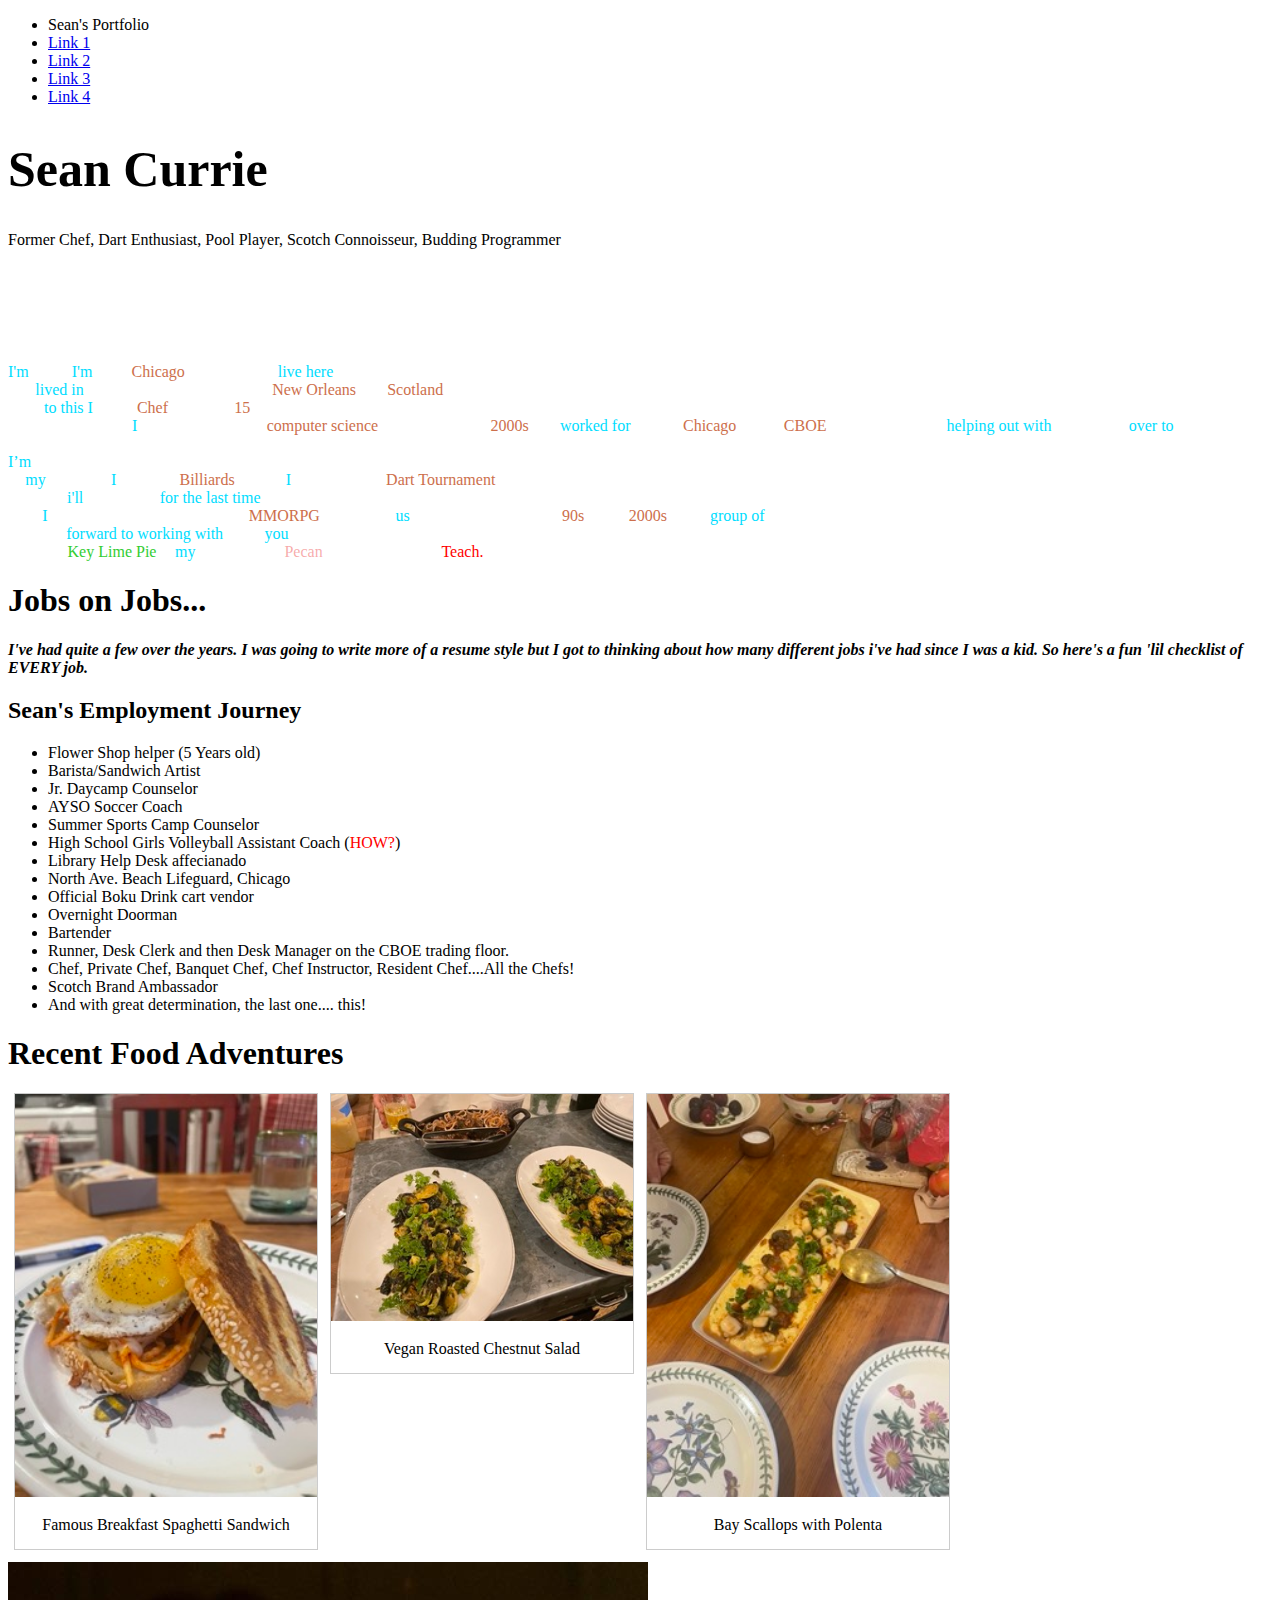
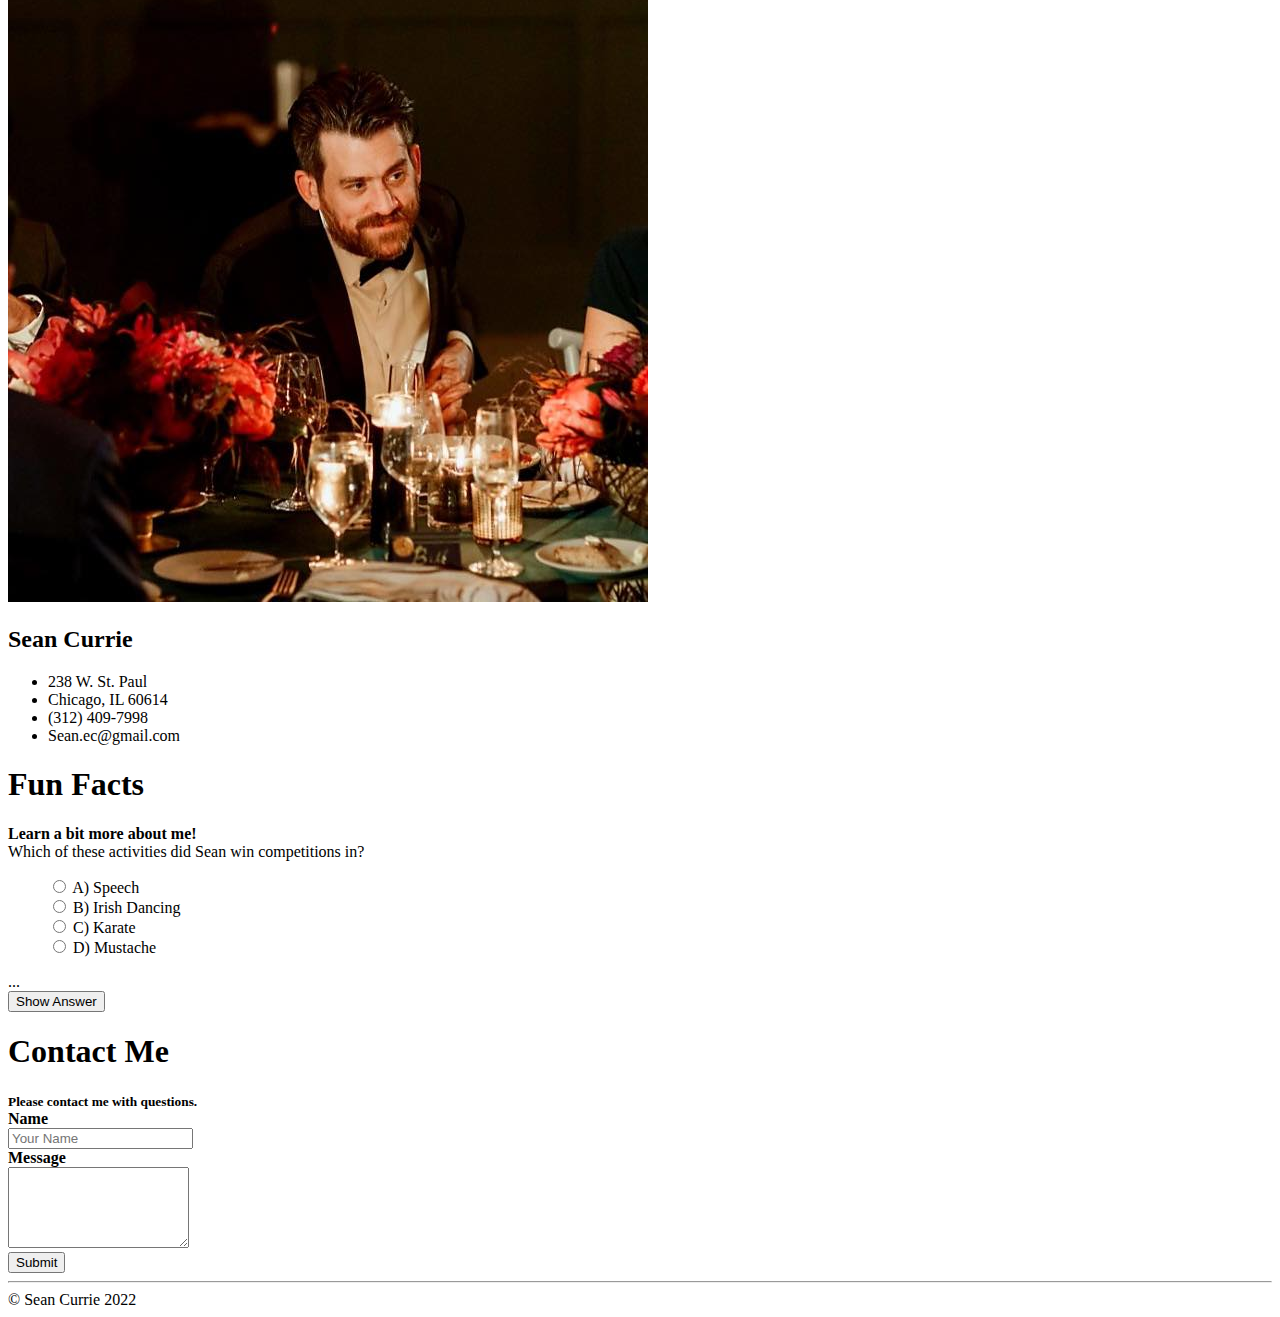
==== portfolio/index.html @ 9f59b22b "First upload" ====
<!DOCTYPE html>
<html lang="en">
<head>
    <meta charset="UTF-8">
    <meta http-equiv="X-UA-Compatible" content="IE=edge">
    <meta name="viewport" content="width=device-width, initial-scale=1.0">
    <title>My Portfolio</title>
    <link rel="stylesheet" href="css/main.css">

</head>
<body>
    <nav>
        <ul>
            <li>Sean's Portfolio</li>
            <li><a href="#">Link 1</a></li>
            <li><a href="http://www.google.com">Link 2</a></li>
            <li><a href="page3.html">Link 3</a></li>
            <li><a href="#">Link 4</a></li>
        </ul>
    </nav>
    <div class="hero-image">
        <div class="hero-text">
            <h1 style="font-size:50px">Sean Currie</h1>
            <p>Former Chef, Dart Enthusiast, Pool Player, Scotch Connoisseur, Budding Programmer</p>
        </div>
    </div>
    <main>
        <div id="main">
            <article class="main-articles1"> 
              
              <span style="color:white">
              
                <h1>About</h1>
              
                <strong><small></small>A little bit about me.</strong></small>
                <p><span style="color:rgb(0, 221, 255")>I'm</span> Sean. <span style="color: rgb(0, 221, 255)">I'm</span> from <span style="color: rgb(205, 111, 76)">Chicago</span> and currently <span style="color:rgb(0, 221, 255)">live here</span>.<br> I've <span style="color:rgb(0, 221, 255)">lived in</span> a few other places including <span style="color: rgb(205, 111, 76)">New Orleans</span> and <span style="color: rgb(205, 111, 76)">Scotland</span>. 
                  <br>Prior <span style="color:rgb(0, 221, 255)">to this</span> <span style="color: rgb(0, 221, 255)">I</span> was a <span style="color:rgb(205, 111, 76)">Chef</span> for about <span style="color:rgb(205, 111, 76)">15</span> years and in the service industry a bit longer. 
                  <br>Before that though <span style="color:rgb(0, 221, 255)">I</span> did goto school for <span style="color:rgb(205, 111, 76)">computer science</span> in the very early <span style="color:rgb(205, 111, 76)">2000s</span> and <span style="color:rgb(0, 221, 255)">worked for</span> a bit in <span style="color: rgb(205, 111, 76)">Chicago</span> on the <span style="color: rgb(205, 111, 76)">CBOE</span> Trading floor pits <span style="color:rgb(0, 221, 255)">helping out with</span> transfering <span style="color:rgb(0, 221, 255)">over to</span> more electronic approaches. 
                    <br><span style="color:rgb(0, 221, 255)">I’m</span> looking forward to a more stable job lifestyle and higher mental challenges especially problem solving. <br>In <span style="color:rgb(0, 221, 255)">my</span> free time <span style="color:rgb(0, 221, 255)">I</span> am a big <span style="color:rgb(205, 111, 76)">Billiards</span> player. <span style="color:rgb(0, 221, 255)">I</span> actually run a <span style="color:rgb(205, 111, 76)">Dart Tournament</span> every Wednsday at my friend's bar Clover Sports and Leasuire. 
                    <br>Actually <span style="color:rgb(0, 221, 255)">i'll</span> be doing it <span style="color:rgb(0, 221, 255)">for the last time</span> tonight for a while (for obvious reasons!). <br>Also <span style="color:rgb(0, 221, 255)">I</span> play a remake of a Text Based <span style="color:rgb(205, 111, 76)">MMORPG</span> a bunch of <span style="color:rgb(0, 221, 255)">us</span> used to play in the late <span style="color:rgb(205, 111, 76)">90s</span>/ early <span style="color:rgb(205, 111, 76)">2000s</span> that a <span style="color:rgb(0, 221, 255)">group of</span> ex-fans recreated. <br>Looking <span style="color:rgb(0, 221, 255)">forward to working with</span> all of <span style="color:rgb(0, 221, 255)">you</span>. <br>Oh! And <span style="color:limegreen">Key Lime Pie</span> is <span style="color:rgb(0, 221, 255)">my</span> favorite. But <span style="color:rgba(239, 95, 95, 0.534)">Pecan</span> is a close second,<span style="color:red"> Teach.</span></p>

                
                  </article>
            <article class="main-articles">
                <h1>Jobs on Jobs...</h1>
                <strong><small></small><i>I've had quite a few over the years. I was going to write more of a resume style but I got to thinking about how many different jobs i've had since I was a kid. So here's a fun 'lil checklist of EVERY job.</i></strong></small> 
                <section>
                    <div>
                      <h2>Sean's Employment Journey</h2>
                      <ul class="check-list">
                        <li>Flower Shop helper (5 Years old)</li>
                        <li>Barista/Sandwich Artist</li>
                        <li>Jr. Daycamp Counselor</li>
                        <li>AYSO Soccer Coach</li>
                        <li>Summer Sports Camp Counselor</li>
                        <li>High School Girls Volleyball Assistant Coach (<span style="color:red">HOW?</span>)</li>
                        <li>Library Help Desk affecianado</li>
                        <li>North Ave. Beach Lifeguard, Chicago</li>
                        <li>Official Boku Drink cart vendor</li>
                        <li>Overnight Doorman</li>
                        <li>Bartender</li>
                        <li>Runner, Desk Clerk and then Desk Manager on the CBOE trading floor.</li>
                        <li>Chef, Private Chef, Banquet Chef, Chef Instructor, Resident Chef....All the Chefs!</li>
                        <li>Scotch Brand Ambassador</li>
                        <li>And with great determination, the last one.... this!</li>
                      </ul>
                    </div>
                  </section>
            </article>

            
        
            <article class="main-articles">
                <style>
                    div.gallery {
                      border: 1px solid #ccc;
                    }
                    
                    div.gallery:hover {
                      border: 1px solid #777;
                    }
                    
                    div.gallery img {
                      width: 100%;
                      height: auto;
                    }
                    
                    div.desc {
                      padding: 15px;
                      text-align: center;
                    }
                    
                    * {
                      box-sizing: border-box;
                    }
                    
                    .responsive {
                      padding: 0 6px;
                      float: left;
                      width: 24.99999%;
                    }
                    
                    @media only screen and (max-width: 700px) {
                      .responsive {
                        width: 49.99999%;
                        margin: 6px 0;
                      }
                    }
                    
                    @media only screen and (max-width: 500px) {
                      .responsive {
                        width: 100%;
                      }
                    }
                    
                    .clearfix:after {
                      content: "";
                      display: table;
                      clear: both;
                    }
                    </style>
                <h1>Recent Food Adventures</h1>
                
                <div class="responsive">
                    <div class="gallery">
                      <a target="_blank" href="/portfolio/images/food/spaghetti_sandwich.jpeg">
                        <img src="/portfolio/images/food/spaghetti_sandwich.jpeg" alt="Spaghetti Sandwich" width="600" height="400">
                      </a>
                      <div class="desc">Famous Breakfast Spaghetti Sandwich</div>
                    </div>
                  </div>
                  
                  
                  <div class="responsive">
                    <div class="gallery">
                      <a target="_blank" href="/portfolio/images/food/IMG_0317 Small.jpeg">
                        <img src="/portfolio/images/food/IMG_0317 Small.jpeg" alt="Chestnuts" width="600" height="400">
                      </a>
                      <div class="desc">Vegan Roasted Chestnut Salad</div>
                    </div>
                  </div>
                  
                  
                  <div class="responsive">
                    <div class="gallery">
                      <a target="_blank" href="/portfolio/images/food/bay_scallops.jpeg">
                        <img src="/portfolio/images/food/bay_scallops.jpeg" alt="Scallops" width="600" height="400">
                      </a>
                      <div class="desc">Bay Scallops with Polenta</div>
                    </div>
                  </div>
                  
                  <div class="clearfix"></div>
                  
                  <div style="padding:6px;">
                  
            </article>
        </div>
        <div id="side">
            <article class="side-articles" id="profile">
                <img id="profile-image" src="images/profile_pics/profile_pic.jpeg">
                <div id="profile-details">
                    <h2>Sean Currie</h2>
                    <ul>
                        <li>238 W. St. Paul</li>
                        <li>Chicago, IL 60614</li>
                        <li>(312) 409-7998</li>
                        <li>Sean.ec@gmail.com</li>
                    </ul>
                </div>
            </article>
            <article class="side-articles">
                <h1>Fun Facts</h1>
                <strong><small></small>Learn a bit more about me!</strong></small>
                <div dir="ltr" style="text-align: left;" trbidi="on">

                  <div class="question">
                  
                  Which of these activities did Sean win competitions in? </div>
                  
                  <ul class="answers">
                  
                  <input id="q1a" name="q1" type="radio" value="a" /> <label for="q1a"> A) Speech </label> <br />
                  
                  <input id="q1b" name="q1" type="radio" value="b" /> <label for="q1b"> B) Irish Dancing </label> <br />
                  
                  <input id="q1c" name="q1" type="radio" value="c" /> <label for="q1c"> C) Karate </label> <br />
                  
                  <input id="q1d" name="q1" type="radio" value="d" /> <label for="q1d"> D) Mustache  </label> <br />
                  
                  </ul>
                  
                  <style>
                  
                  #q1more {display: none;}
                  
                  </style>
                  
                  <span id="q1dots">...</span>
                  
                  <span id="q1more">
                  
                  Answer is B) <br />
                  
                  He was an Irish Dancer<img id="profile-image" src="/portfolio/images/profile_pics/irish_dancer_sean.JPG"></span><br>

                  
                  
                  <button id="q1mybtn" onclick="q1function()">Show Answer </button>
                  
                  <script>
                  
                  function q1function() {
                  
                  var q1dots = document.getElementById("q1dots");
                  
                  var q1moreText = document.getElementById("q1more");
                  
                  var q1btnText = document.getElementById("q1mybtn");
                  
                  if (q1dots.style.display === "none") {
                  
                  q1dots.style.display = "inline";
                  
                  q1btnText.innerHTML = "Show Answer";
                  
                  q1moreText.style.display = "none";
                  
                  }
                  
                  else {
                  
                  q1dots.style.display = "none";
                  
                  q1btnText.innerHTML = "Hide Answer";
                  
                  q1moreText.style.display = "inline";
                  
                  }
                  
                  }
                  
                  </script>
                  
                  <br />
                  
                  <div class="question">
                  
                  
                  
            
                  
                  </script>
                  
                  </div>
            </article>
            <article class="side-articles">
                <h1>Contact Me</h1>
                <strong><small>Please contact me with questions.</small></strong>
                <br>
                <form action="mailto:sean.ec@gmail.com" method="POST">
                    <label for="name"><strong>Name</strong></label> 
                    <br>
                    <input type="text" id="name" placeholder="Your Name">
                    <br>
                    <label for="body"><strong>Message</strong></label>
                    <br>
                    <textarea id="body" placeholder="Your Message" rows="5"> </textarea>
                    <br>
                    <button type="submit">Submit</button>
                </form>
            </article>
            
        </div>
    </main>
    <footer>
        <hr>
        <div>
            &copy Sean Currie 2022
        </div>
    </footer>
</body>
</html>
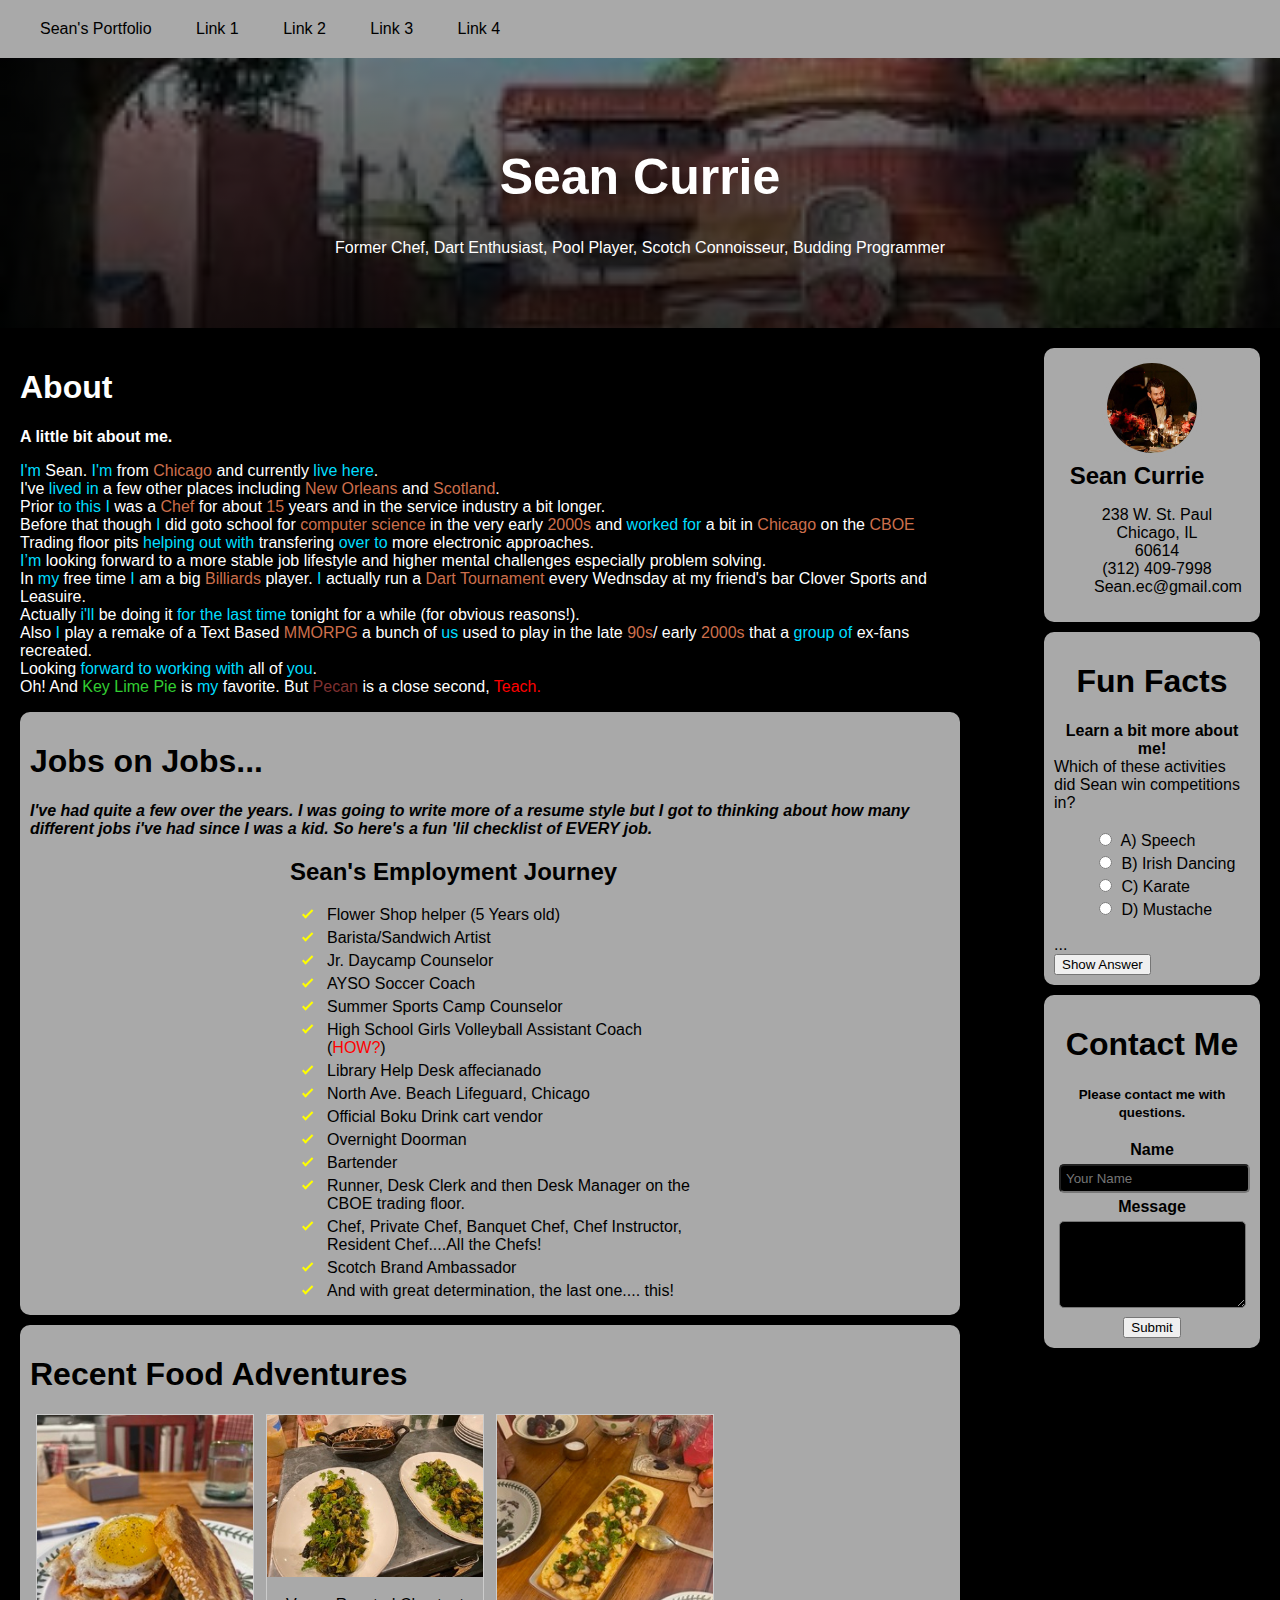
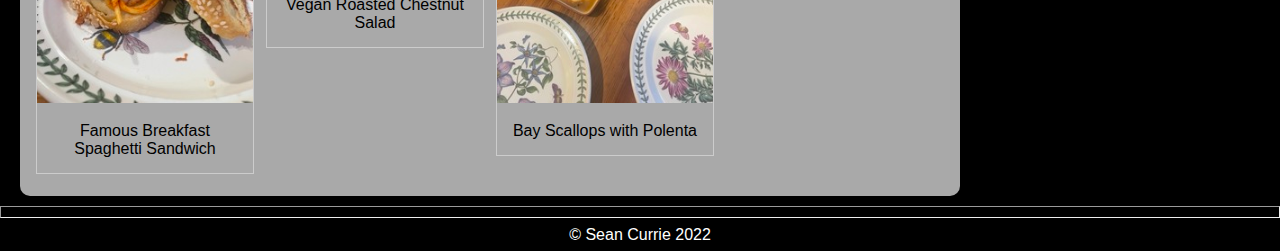
==== commit 2fb71ec9: "committing" ====
--- a/portfolio/index.html
+++ b/portfolio/index.html
@@ -5,7 +5,7 @@
     <meta http-equiv="X-UA-Compatible" content="IE=edge">
     <meta name="viewport" content="width=device-width, initial-scale=1.0">
     <title>My Portfolio</title>
-    <link rel="stylesheet" href="css/main.css">
+    <link rel="stylesheet" href="./CSS/main.css">
 
 </head>
 <body>
--- a/portfolio/CSS/main.css
+++ b/portfolio/CSS/main.css
@@ -0,0 +1,223 @@
+body, html{
+    height: 100%;
+    margin: 0px;
+}
+
+
+body{
+    background-color:black;
+}
+
+nav li{
+    display: inline;
+    margin: 20px;
+}
+
+nav ul{
+    background-color: darkgray;
+    margin: 0;
+    list-style-type:none;
+    width:100%;
+    padding: 20px;
+
+
+}
+
+nav{
+    display: block;
+    color: black;
+}
+
+nav a{
+    color:black;
+    text-decoration: none;
+}
+
+nav a:hover{
+    color:white;
+}
+
+.hero-image{
+    background-image:linear-gradient(rgba(0,0,0,.5),rgba(0,0,0,.8)),url("../images/backgrounds/naruto_background.jpeg");
+    height:30%;
+    background-repeat:no-repeat;
+    background-size:cover;
+    background-position: center;
+    position: relative;
+}
+
+.hero-text{
+    color: white;
+    text-align: center;
+    position: absolute;
+    top: 50%;
+    left: 50%;
+    transform:translate(-50%,-50%)
+}
+
+#main{
+    width:75%;
+    float:left;
+    height:100%;
+    padding-left:20px;
+    padding-top:20px;
+}
+
+#side{
+    width: 20%;
+    float: right;
+    height:100%;
+    padding:20px;
+}
+
+#profile-image{
+    width:100px;
+    border-radius:50%;
+    border:5px solid darkgray;
+}
+
+#profile{
+    text-align:center;
+}
+
+.side-articles ul{
+    list-style-type:none;
+    padding-left=0px;
+}
+
+#profile h2{
+    display:inline;
+}
+
+#profile-details{
+    margin-right:30px;
+    text-align:center;
+}
+
+.side-articles, .main-articles{
+    padding:10px;
+    margin-bottom:10px;
+    border-radius:10px;
+}
+
+.side-articles{
+    background-color: darkgray;
+    text-align: center;
+    color:#000000;
+}
+
+.main-articles{
+    background-color: darkgray;
+    color:black;
+    
+}
+
+.main-articles1{
+    background-color: black;
+    color:black;
+    
+}
+
+
+
+form{
+    margin-top:20px;
+}
+
+textarea, input{
+    background-color:black;
+    border-radius:5px;
+    padding:5px;
+    margin:5px;
+}
+
+.side-articles h1{
+    marging-bottom:20px
+}
+
+footer{
+    background-color:black;
+    height:5vh;
+    width:100%;
+    margin-top:0px;
+}
+
+footer div{
+    text-align:center;
+    color:white;
+}
+main{
+    overflow:auto;
+}
+
+footer hr{
+    margin-top:0px;
+    height:12px;
+    border:0px
+    box-shadow:inset 0 12px 12px -12px white
+}
+
+.check-list {
+    margin: 0;
+    padding-left: 1.2rem;
+  }
+  
+  .check-list li {
+    position: relative;
+    list-style-type: none;
+    padding-left: 2.5rem;
+    margin-bottom: 0.5rem;
+  }
+  
+  .check-list li:before {
+      content: '';
+      display: block;
+      position: absolute;
+      left: 0;
+      top: -2px;
+      width: 5px;
+      height: 11px;
+      border-width: 0 2px 2px 0;
+      border-style: solid;
+      border-color: yellow;
+      transform-origin: bottom left;
+      transform: rotate(45deg);
+  }
+  
+  
+  /* Boilerplate stuff */
+  *,
+  *:before,
+  *:after {
+    box-sizing: border-box;
+  }
+  
+  html {
+    -webkit-font-smoothing: antialiased;
+    font-family: "Helvetica Neue", sans-serif;
+    font-size: 62.5%;
+  }
+  
+  body {
+    font-size: 1.6rem; /* 18px */
+    background-color: black;
+    color: #324047
+  }
+  
+  html,
+  body,
+  section {
+    height: 100%;
+  }
+  
+  section {
+    max-width: 400px;
+    margin-left: auto;
+    margin-right: auto;
+    display: flex;
+    align-items: center;
+  }
+  
+  div {
+    margin: auto;
+  }